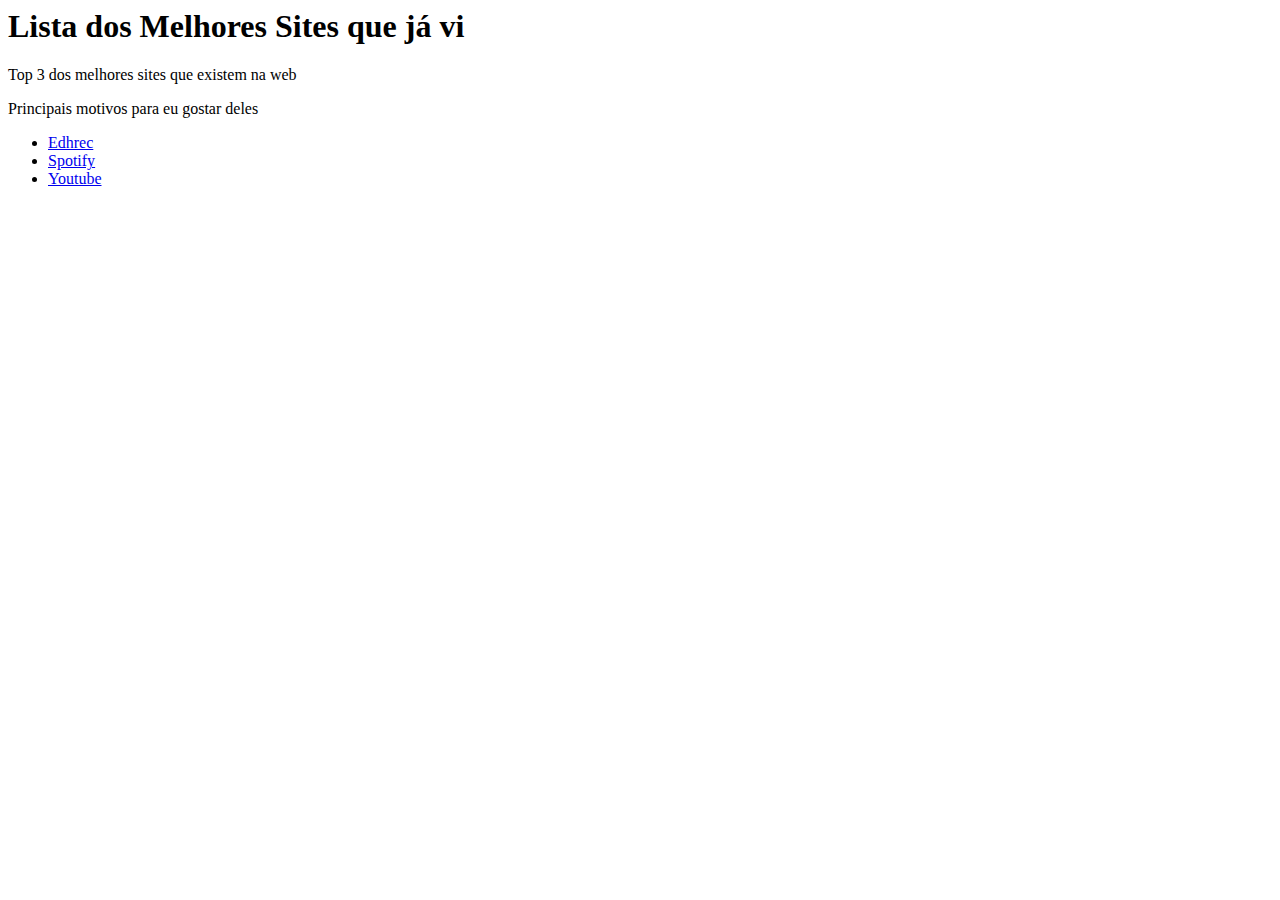
==== Fundamentos/Bloco03-HTML-e-CSS/Dia03-HTML-e-CSS-Seletores-e-posicionamento/Agrupamento de Seletores e Pseudoclasses/AgrupandoSeletores.html @ 97da2635 "Adicionado lista dos 3 melhores sites" ====
<html lang="pt-br">
  <head>
    <meta charset="UTF-8">
    <title>Agrupando Seletores</title>
    <link rel="stylesheet" href="style.css">
  </head>
  <body>
    <h1>Lista dos Melhores Sites que já vi</h1>
    <p>Top 3 dos melhores sites que existem na web</p>
    <p>Principais motivos para eu gostar deles</p>
    <ul>
      <li><a href="https://edhrec.com/">Edhrec</a></li>
      <li><a href="https://www.spotify.com/br/">Spotify</a></li>
      <li><a href="https://www.youtube.com/">Youtube</a></li>
    </ul>
  </body>
</html>
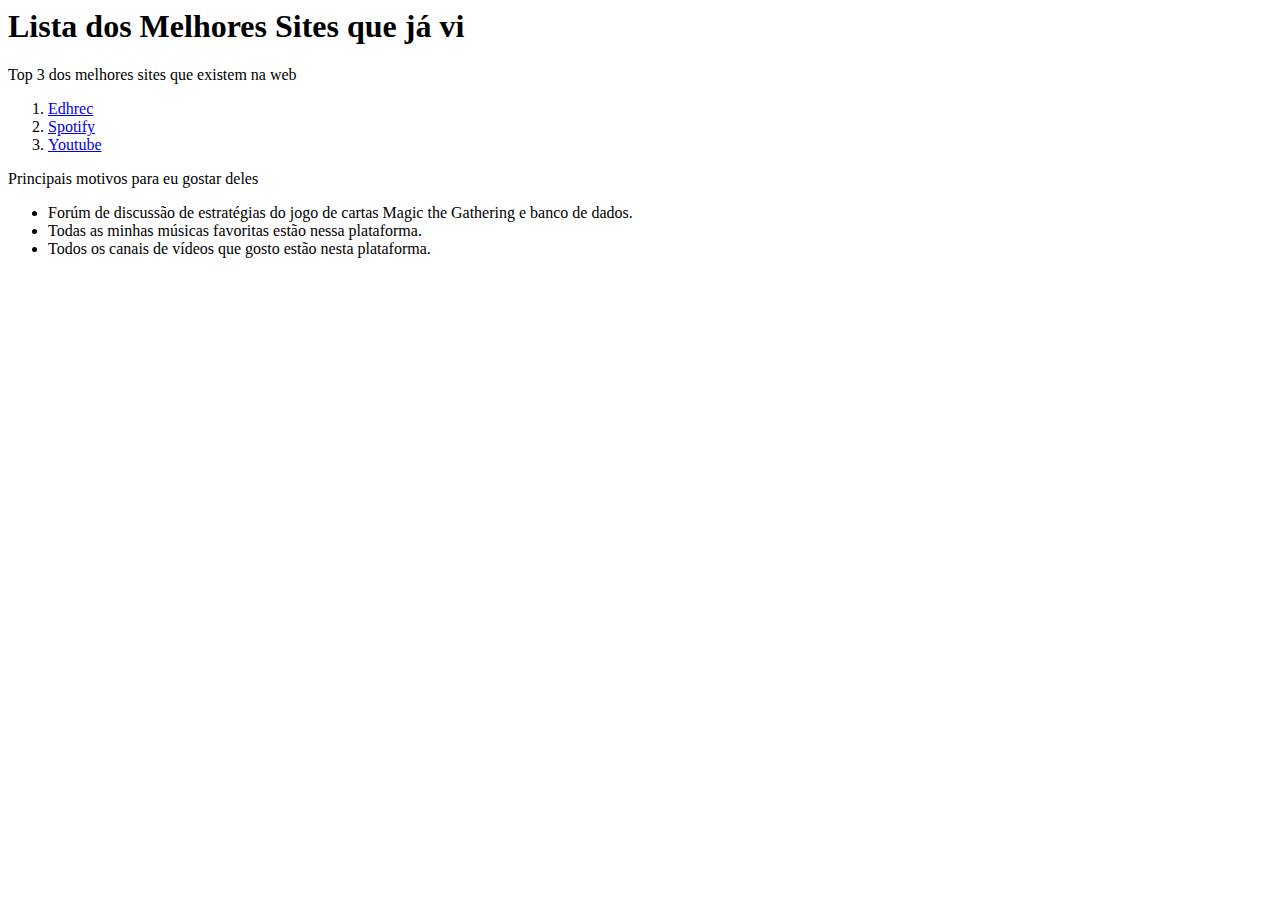
==== commit d35b3b06: "Adicionado 3 caracteristicas dos sites na lista nao ordenada" ====
--- a/Fundamentos/Bloco03-HTML-e-CSS/Dia03-HTML-e-CSS-Seletores-e-posicionamento/Agrupamento de Seletores e Pseudoclasses/AgrupandoSeletores.html
+++ b/Fundamentos/Bloco03-HTML-e-CSS/Dia03-HTML-e-CSS-Seletores-e-posicionamento/Agrupamento de Seletores e Pseudoclasses/AgrupandoSeletores.html
@@ -7,11 +7,16 @@
   <body>
     <h1>Lista dos Melhores Sites que já vi</h1>
     <p>Top 3 dos melhores sites que existem na web</p>
+    <ol>
+      <li><a href="https://edhrec.com/" target=" _bank">Edhrec</a></li>
+      <li><a href="https://www.spotify.com/br/" target=" _blank">Spotify</a></li>
+      <li><a href="https://www.youtube.com/" target=" _blank">Youtube</a></li>
+    </ol>
     <p>Principais motivos para eu gostar deles</p>
     <ul>
-      <li><a href="https://edhrec.com/">Edhrec</a></li>
-      <li><a href="https://www.spotify.com/br/">Spotify</a></li>
-      <li><a href="https://www.youtube.com/">Youtube</a></li>
+      <li>Forúm de discussão de estratégias do jogo de cartas Magic the Gathering e banco de dados.</li>
+      <li>Todas as minhas músicas favoritas estão nessa plataforma.</li>
+      <li>Todos os canais de vídeos que gosto estão nesta plataforma.</li>
     </ul>
   </body>
 </html>
